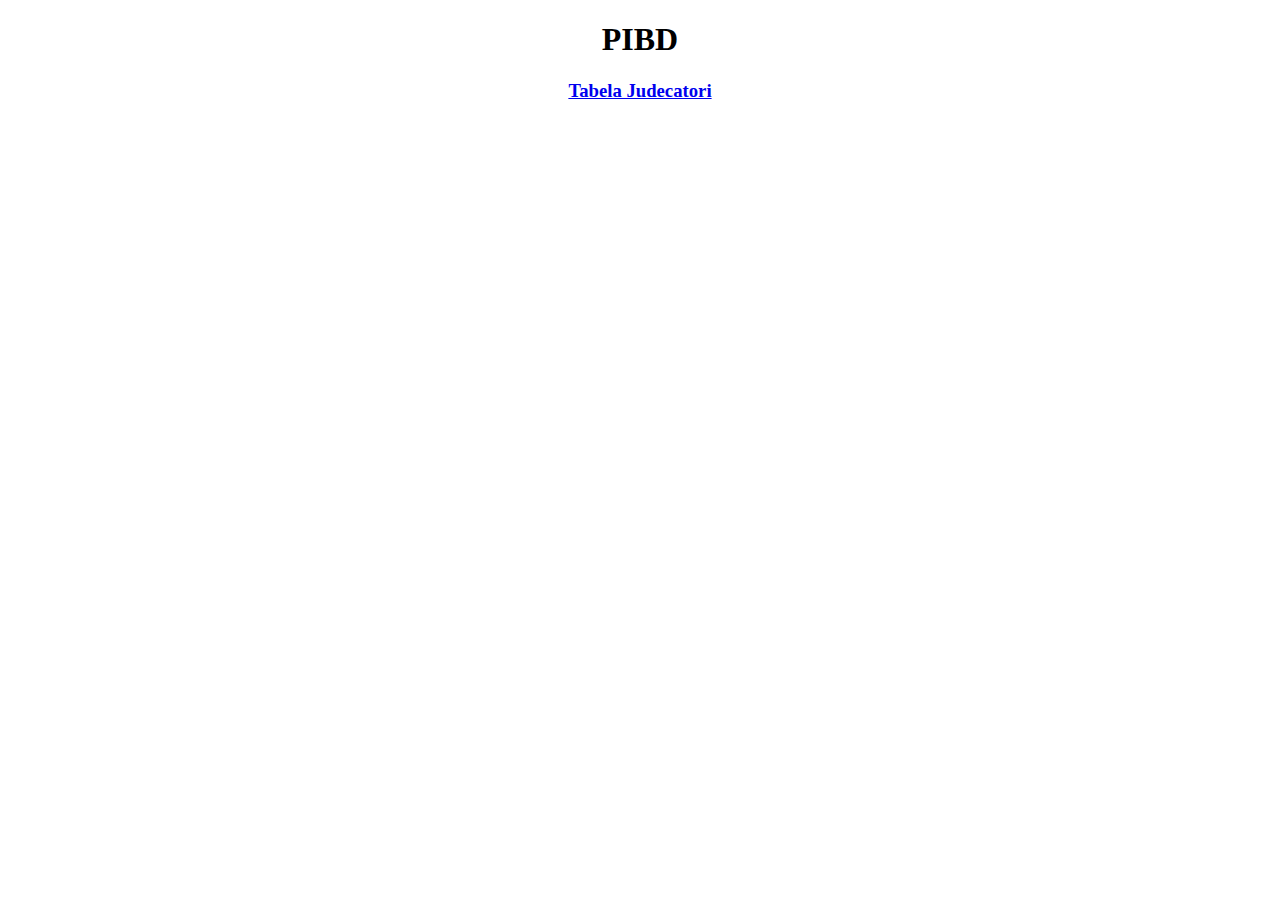
==== src/main/webapp/index.html @ cdaff395 "Simple interface" ====
<!DOCTYPE html>
<html lang="en">
<head>
    <meta charset="UTF-8" name="viewport" content="width=device-width, initial-scale=1.0">
    <title>PIBD</title>
</head>
<body>
<center>
    <h1>PIBD</h1>
    <h3><a href="Judecatori.jsp">Tabela Judecatori</a></h3>
</center>
</body>
</html>
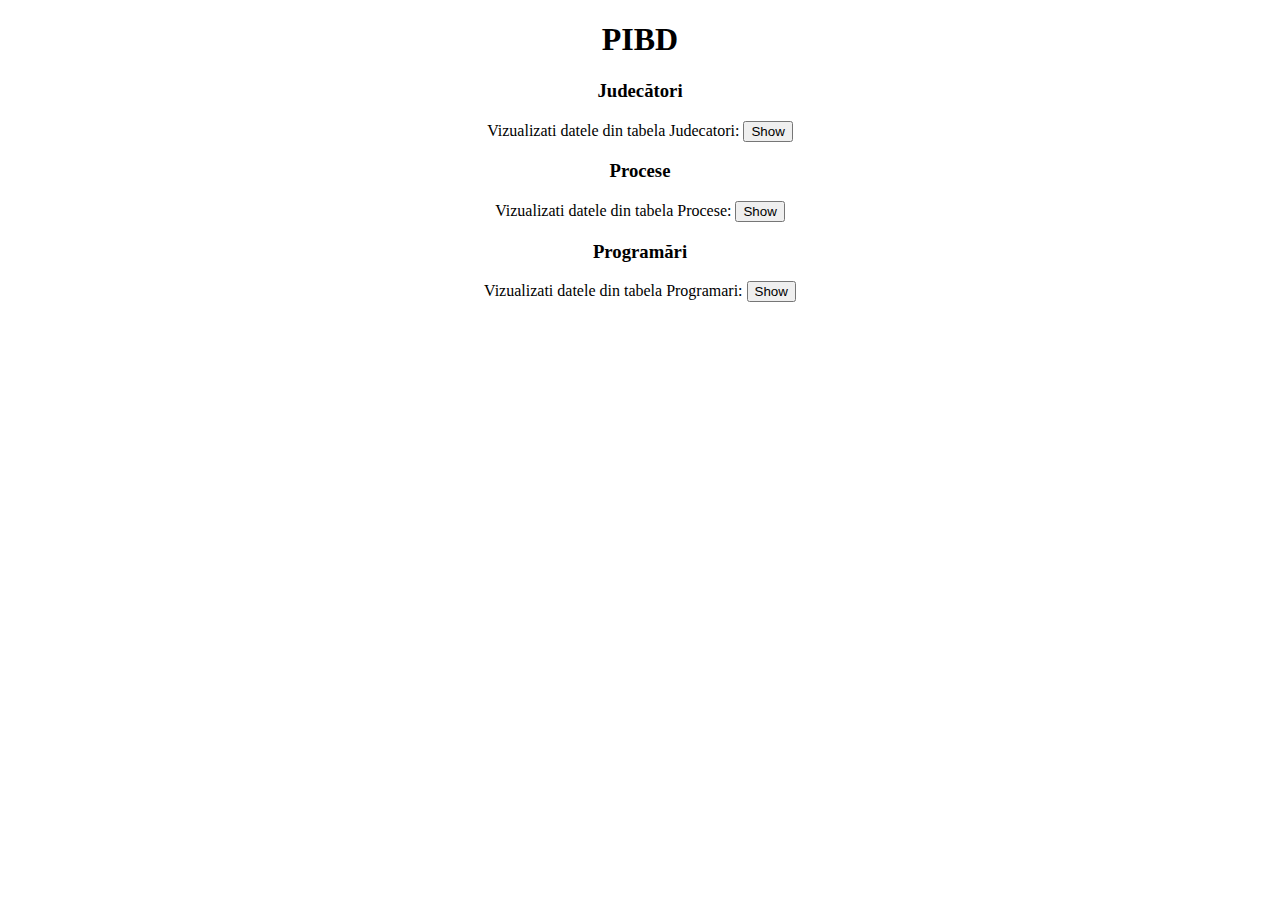
==== commit 37f2addd: "Fixed bug in displayProgramari.jsp" ====
--- a/src/main/webapp/index.html
+++ b/src/main/webapp/index.html
@@ -5,9 +5,48 @@
     <title>PIBD</title>
 </head>
 <body>
+
 <center>
     <h1>PIBD</h1>
-    <h3><a href="Judecatori.jsp">Tabela Judecatori</a></h3>
 </center>
+
+<center>
+    <h3>
+        Judecători
+    </h3>
+
+
+    <form role="form" action="JudecatorController" method="POST">
+        <div class="form-group">
+            <label class="control-label">Vizualizati datele din tabela Judecatori: </label>
+            <input type="submit" class="btn btn-default" name="displayJudecatori" value="Show">
+        </div>
+    </form>
+
+
+    <h3>
+        Procese
+    </h3>
+
+
+    <form role="form" action="ProcesController" method="POST">
+        <div class="form-group">
+            <label class="control-label">Vizualizati datele din tabela Procese: </label>
+            <input type="submit" class="btn btn-default" name="displayProcese" value="Show">
+        </div>
+    </form>
+
+    <h3>
+        Programări
+    </h3>
+
+    <form role="form" action="ProgramareController" method="POST">
+        <div class="form-group">
+            <label class="control-label">Vizualizati datele din tabela Programari: </label>
+            <input type="submit" class="btn btn-default" name="displayProgramari" value="Show">
+        </div>
+    </form>
+</center>
+
 </body>
 </html>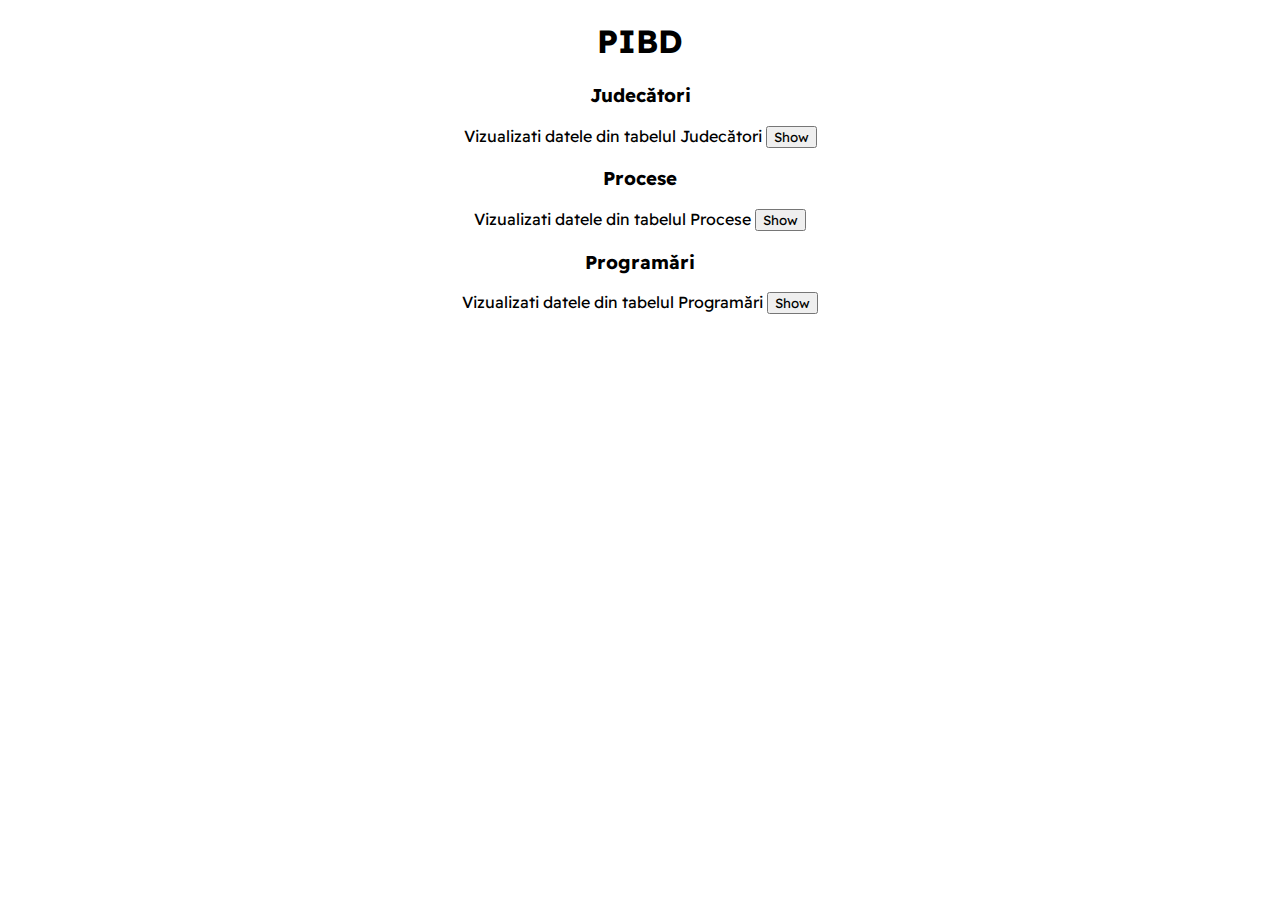
==== commit 3442f0a2: "Simple tables with Bootstrap" ====
--- a/src/main/webapp/index.html
+++ b/src/main/webapp/index.html
@@ -1,25 +1,50 @@
-<!DOCTYPE html>
-<html lang="en">
+<!doctype html>
+<html lang="ro">
+
 <head>
-    <meta charset="UTF-8" name="viewport" content="width=device-width, initial-scale=1.0">
+
+    <meta name="viewport" content="width=device-width, initial-scale=1" charset="UTF-8">
+
+    <link href="https://cdn.jsdelivr.net/npm/bootstrap@5.0.2/dist/css/bootstrap.min.css" rel="stylesheet"
+          integrity="sha384-EVSTQN3/azprG1Anm3QDgpJLIm9Nao0Yz1ztcQTwFspd3yD65VohhpuuCOmLASjC" crossorigin="anonymous">
+    <script src="https://cdn.jsdelivr.net/npm/@popperjs/core@2.9.2/dist/umd/popper.min.js"
+            integrity="sha384-IQsoLXl5PILFhosVNubq5LC7Qb9DXgDA9i+tQ8Zj3iwWAwPtgFTxbJ8NT4GN1R8p" crossorigin="anonymous"></script>
+    <script src="https://cdn.jsdelivr.net/npm/bootstrap@5.0.2/dist/js/bootstrap.min.js"
+            integrity="sha384-cVKIPhGWiC2Al4u+LWgxfKTRIcfu0JTxR+EQDz/bgldoEyl4H0zUF0QKbrJ0EcQF" crossorigin="anonymous"></script>
+
+    <link rel="preconnect" href="https://fonts.googleapis.com">
+    <link rel="preconnect" href="https://fonts.gstatic.com" crossorigin>
+    <link href="https://fonts.googleapis.com/css2?family=Readex+Pro" rel="stylesheet">
+
+    <style>
+        *
+        {
+            font-family : 'Readex Pro', sans-serif;
+        }
+    </style>
+
     <title>PIBD</title>
+
 </head>
+
 <body>
 
-<center>
-    <h1>PIBD</h1>
-</center>
+<div class="m-4" style="text-align: center;">
+    <h1>
+        PIBD
+    </h1>
+</div>
 
-<center>
+<div class="m-3" style="text-align: center;">
     <h3>
         Judecători
     </h3>
 
 
     <form role="form" action="JudecatorController" method="POST">
-        <div class="form-group">
-            <label class="control-label">Vizualizati datele din tabela Judecatori: </label>
-            <input type="submit" class="btn btn-default" name="displayJudecatori" value="Show">
+        <div class="form-group m-3">
+            <label class="control-label">Vizualizati datele din tabelul Judecători </label>
+            <input type="submit" class="btn btn-primary" name="displayJudecatori" value="Show">
         </div>
     </form>
 
@@ -30,9 +55,9 @@
 
 
     <form role="form" action="ProcesController" method="POST">
-        <div class="form-group">
-            <label class="control-label">Vizualizati datele din tabela Procese: </label>
-            <input type="submit" class="btn btn-default" name="displayProcese" value="Show">
+        <div class="form-group m-3">
+            <label class="control-label">Vizualizati datele din tabelul Procese </label>
+            <input type="submit" class="btn btn-primary" name="displayProcese" value="Show">
         </div>
     </form>
 
@@ -41,12 +66,13 @@
     </h3>
 
     <form role="form" action="ProgramareController" method="POST">
-        <div class="form-group">
-            <label class="control-label">Vizualizati datele din tabela Programari: </label>
-            <input type="submit" class="btn btn-default" name="displayProgramari" value="Show">
+        <div class="form-group m-3">
+            <label class="control-label">Vizualizati datele din tabelul Programări </label>
+            <input type="submit" class="btn btn-primary" name="displayProgramari" value="Show">
         </div>
     </form>
-</center>
+</div>
 
 </body>
+
 </html>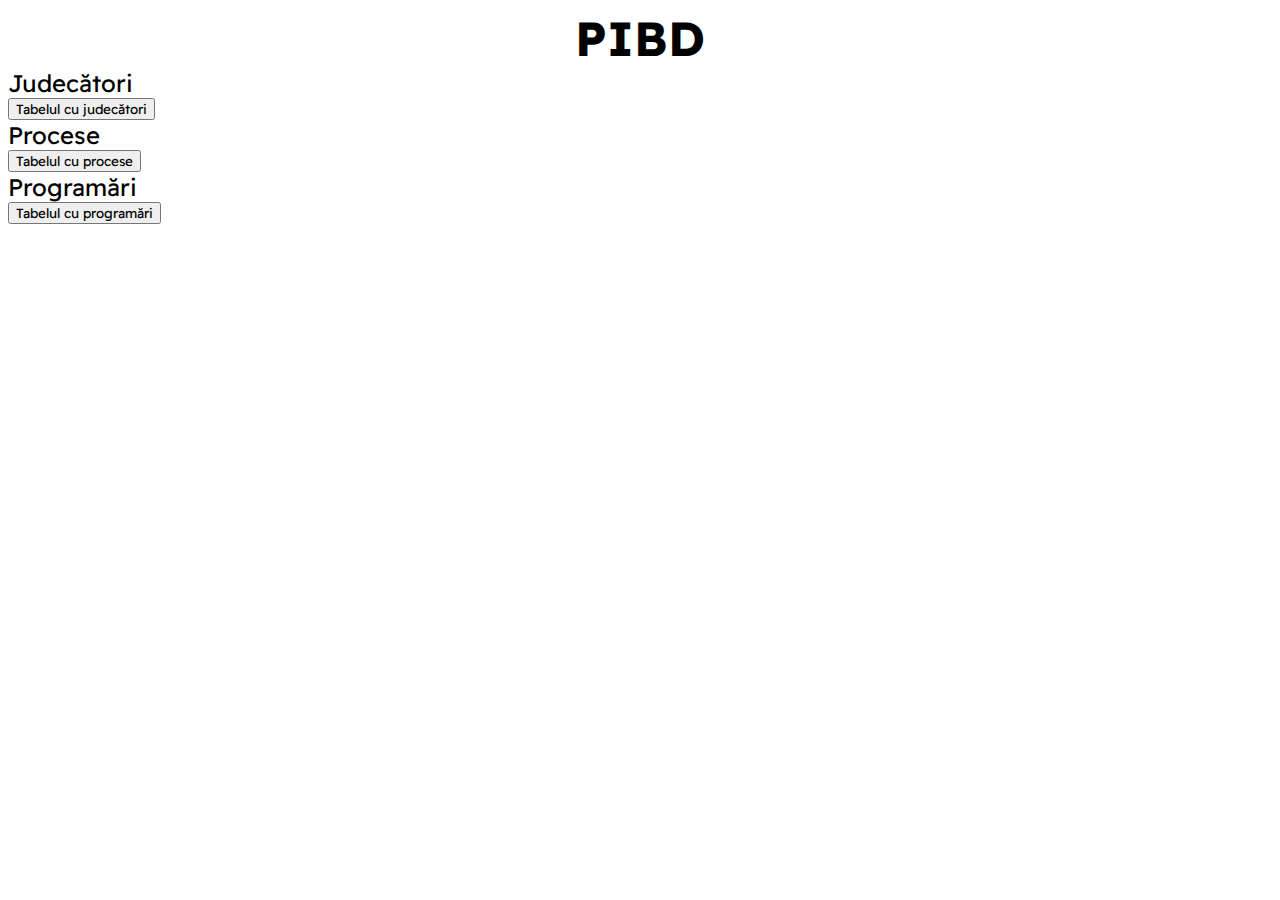
==== commit f7bab318: "Change index.html and table borders" ====
--- a/src/main/webapp/index.html
+++ b/src/main/webapp/index.html
@@ -1,5 +1,5 @@
 <!doctype html>
-<html lang="ro">
+<html lang="ro" xmlns="http://www.w3.org/1999/html">
 
 <head>
 
@@ -11,17 +11,10 @@
             integrity="sha384-IQsoLXl5PILFhosVNubq5LC7Qb9DXgDA9i+tQ8Zj3iwWAwPtgFTxbJ8NT4GN1R8p" crossorigin="anonymous"></script>
     <script src="https://cdn.jsdelivr.net/npm/bootstrap@5.0.2/dist/js/bootstrap.min.js"
             integrity="sha384-cVKIPhGWiC2Al4u+LWgxfKTRIcfu0JTxR+EQDz/bgldoEyl4H0zUF0QKbrJ0EcQF" crossorigin="anonymous"></script>
-
     <link rel="preconnect" href="https://fonts.googleapis.com">
     <link rel="preconnect" href="https://fonts.gstatic.com" crossorigin>
     <link href="https://fonts.googleapis.com/css2?family=Readex+Pro" rel="stylesheet">
-
-    <style>
-        *
-        {
-            font-family : 'Readex Pro', sans-serif;
-        }
-    </style>
+    <link rel="stylesheet" href="styles.css">
 
     <title>PIBD</title>
 
@@ -29,48 +22,46 @@
 
 <body>
 
-<div class="m-4" style="text-align: center;">
-    <h1>
-        PIBD
-    </h1>
+<div class="m-4 title">
+    PIBD
 </div>
 
-<div class="m-3" style="text-align: center;">
-    <h3>
-        Judecători
-    </h3>
+<div class="container">
+    <div class="row">
+        <div class="col-sm text-center">
+            <div class="m-3 header">
+                Judecători
+            </div>
 
+            <div class="btn-group-vertical">
+                <form role="form" action="JudecatorController" method="POST">
+                    <input type="submit" class="btn btn-primary m-2" name="displayJudecatori" value="Tabelul cu judecători">
+                </form>
+            </div>
+        </div>
+        <div class="col-sm text-center">
+            <div class="m-3 header">
+                Procese
+            </div>
 
-    <form role="form" action="JudecatorController" method="POST">
-        <div class="form-group m-3">
-            <label class="control-label">Vizualizati datele din tabelul Judecători </label>
-            <input type="submit" class="btn btn-primary" name="displayJudecatori" value="Show">
+            <div class="btn-group-vertical">
+                <form role="form" action="ProcesController" method="POST">
+                    <input type="submit" class="btn btn-primary m-2" name="displayProcese" value="Tabelul cu procese">
+                </form>
+            </div>
         </div>
-    </form>
+        <div class="col-sm text-center">
+            <div class="m-3 header">
+                Programări
+            </div>
 
-
-    <h3>
-        Procese
-    </h3>
-
-
-    <form role="form" action="ProcesController" method="POST">
-        <div class="form-group m-3">
-            <label class="control-label">Vizualizati datele din tabelul Procese </label>
-            <input type="submit" class="btn btn-primary" name="displayProcese" value="Show">
+            <div class="btn-group-vertical">
+                <form role="form" action="ProgramareController" method="POST">
+                    <input type="submit" class="btn btn-primary m-2" name="displayProgramari" value="Tabelul cu programări">
+                </form>
+            </div>
         </div>
-    </form>
-
-    <h3>
-        Programări
-    </h3>
-
-    <form role="form" action="ProgramareController" method="POST">
-        <div class="form-group m-3">
-            <label class="control-label">Vizualizati datele din tabelul Programări </label>
-            <input type="submit" class="btn btn-primary" name="displayProgramari" value="Show">
-        </div>
-    </form>
+    </div>
 </div>
 
 </body>
--- a/src/main/webapp/styles.css
+++ b/src/main/webapp/styles.css
@@ -0,0 +1,33 @@
+*
+{
+    font-family : 'Readex Pro', sans-serif;
+}
+
+.dataTables_filter
+{
+    margin-bottom : 6px;
+}
+
+.title
+{
+    font-size   : 3em;
+    font-weight : bold;
+    text-align  : center;
+}
+
+.header
+{
+    font-size : 1.5em;
+}
+
+td
+{
+    border-left   : 1px solid #000000;
+    border-right  : 1px solid #000000;
+}
+
+th
+{
+    border-left   : 1px solid #000000;
+    border-right  : 1px solid #000000;
+}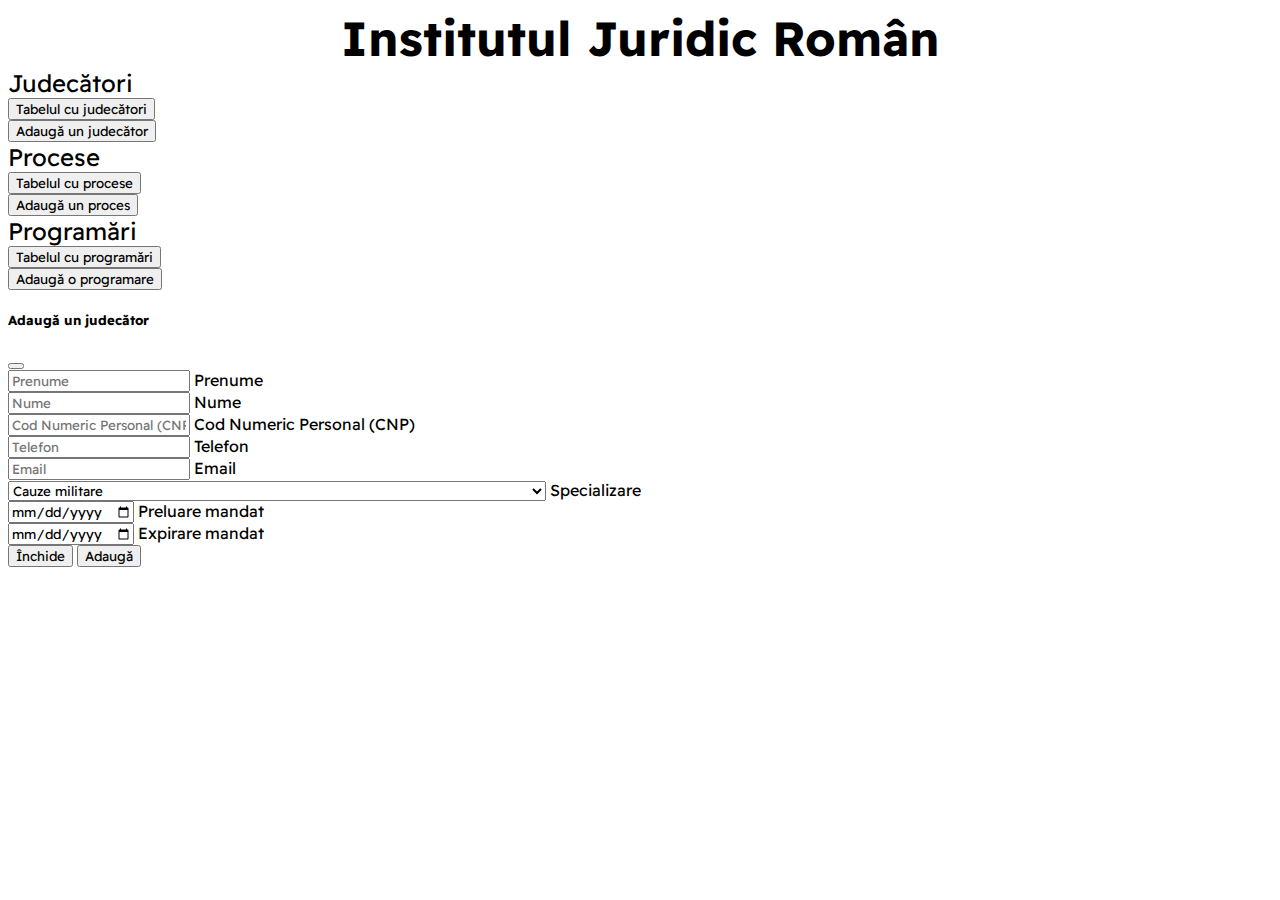
==== commit 4d11390a: "Simple add interface" ====
--- a/src/main/webapp/index.html
+++ b/src/main/webapp/index.html
@@ -1,5 +1,5 @@
 <!doctype html>
-<html lang="ro" xmlns="http://www.w3.org/1999/html">
+<html lang="ro">
 
 <head>
 
@@ -11,19 +11,20 @@
             integrity="sha384-IQsoLXl5PILFhosVNubq5LC7Qb9DXgDA9i+tQ8Zj3iwWAwPtgFTxbJ8NT4GN1R8p" crossorigin="anonymous"></script>
     <script src="https://cdn.jsdelivr.net/npm/bootstrap@5.0.2/dist/js/bootstrap.min.js"
             integrity="sha384-cVKIPhGWiC2Al4u+LWgxfKTRIcfu0JTxR+EQDz/bgldoEyl4H0zUF0QKbrJ0EcQF" crossorigin="anonymous"></script>
+    <script src="https://ajax.googleapis.com/ajax/libs/jquery/3.6.0/jquery.min.js"></script>
     <link rel="preconnect" href="https://fonts.googleapis.com">
     <link rel="preconnect" href="https://fonts.gstatic.com" crossorigin>
     <link href="https://fonts.googleapis.com/css2?family=Readex+Pro" rel="stylesheet">
     <link rel="stylesheet" href="styles.css">
 
-    <title>PIBD</title>
+    <title>IJR</title>
 
 </head>
 
 <body>
 
 <div class="m-4 title">
-    PIBD
+    Institutul Juridic Român
 </div>
 
 <div class="container">
@@ -33,33 +34,155 @@
                 Judecători
             </div>
 
-            <div class="btn-group-vertical">
-                <form role="form" action="JudecatorController" method="POST">
-                    <input type="submit" class="btn btn-primary m-2" name="displayJudecatori" value="Tabelul cu judecători">
-                </form>
-            </div>
+            <form role="form" action="Judecatori" method="POST">
+                <input type="submit" class="btn btn-primary btn-lg m-2" name="displayJudecatori" value="Tabelul cu judecători">
+            </form>
+
+            <button type="button" class="btn btn-primary btn-lg m-2" data-bs-toggle="modal" data-bs-target="#judecatori_add_modal">
+                Adaugă un judecător
+            </button>
+
         </div>
         <div class="col-sm text-center">
             <div class="m-3 header">
                 Procese
             </div>
 
-            <div class="btn-group-vertical">
-                <form role="form" action="ProcesController" method="POST">
-                    <input type="submit" class="btn btn-primary m-2" name="displayProcese" value="Tabelul cu procese">
-                </form>
-            </div>
+
+            <form role="form" action="Procese" method="POST">
+                <input type="submit" class="btn btn-primary btn-lg m-2" name="displayProcese" value="Tabelul cu procese">
+            </form>
+            <button type="button" class="btn btn-primary btn-lg m-2" data-bs-toggle="modal" data-bs-target="#procese_modal">
+                Adaugă un proces
+            </button>
+
         </div>
         <div class="col-sm text-center">
             <div class="m-3 header">
                 Programări
             </div>
 
-            <div class="btn-group-vertical">
-                <form role="form" action="ProgramareController" method="POST">
-                    <input type="submit" class="btn btn-primary m-2" name="displayProgramari" value="Tabelul cu programări">
-                </form>
+
+            <form role="form" action="Programari" method="POST">
+                <input type="submit" class="btn btn-primary btn-lg m-2" name="displayProgramari" value="Tabelul cu programări">
+            </form>
+            <button type="button" class="btn btn-primary btn-lg m-2" data-bs-toggle="modal" data-bs-target="#programari_modal">
+                Adaugă o programare
+            </button>
+        </div>
+    </div>
+</div>
+
+<!-- Judecători Add Modal -->
+<div class="modal fade" id="judecatori_add_modal" data-bs-backdrop="static" data-bs-keyboard="false" tabindex="-1"
+     aria-labelledby="judecatori_add_modal_label" aria-hidden="true">
+    <div class="modal-dialog modal-dialog-centered">
+        <div class="modal-content">
+            <div class="modal-header">
+                <h5 class="modal-title" id="judecatori_add_modal_label">Adaugă un judecător</h5>
+                <button type="button" class="btn-close" data-bs-dismiss="modal" aria-label="Close"></button>
             </div>
+            <form autocomplete="on" action="Judecatori" method="GET">
+                <div class="modal-body">
+
+                    <div class="row">
+                        <div class="col">
+                            <div class="form-floating">
+                                <input type="text" class="form-control" name="Prenume_add" placeholder="Prenume" aria-label="Prenume" id="Prenume_add"
+                                       maxlength="50" autocomplete="given-name" required>
+                                <label for="Prenume_add">Prenume</label>
+                            </div>
+                        </div>
+                        <div class="col">
+                            <div class="form-floating">
+                                <input type="text" class="form-control" name="Nume_add" placeholder="Nume" aria-label="Nume" id="Nume_add"
+                                       maxlength="50"
+                                       autocomplete="family-name" required>
+                                <label for="Nume_add">Nume</label>
+                            </div>
+                        </div>
+                    </div>
+
+                    <div class="row">
+                        <div class="col">
+                            <div class="form-floating">
+                                <input type="text" class="form-control" name="CNP_add" placeholder="Cod Numeric Personal (CNP)" aria-label="CNP"
+                                       id="CNP_add" maxlength="13" required>
+                                <label for="CNP_add">Cod Numeric Personal (CNP)</label>
+                            </div>
+                        </div>
+                    </div>
+
+                    <div class="row">
+                        <div class="col">
+                            <div class="form-floating">
+                                <input type="tel" class="form-control" name="Telefon_add" placeholder="Telefon" aria-label="Telefon" id="Telefon_add"
+                                       autocomplete="tel" maxlength="13" required>
+                                <label for="Telefon_add">Telefon</label>
+                            </div>
+                        </div>
+                    </div>
+
+                    <div class="row">
+                        <div class="col">
+                            <div class="form-floating">
+                                <input type="email" class="form-control" name="Email_add" placeholder="Email" aria-label="Email" id="Email_add"
+                                       autocomplete="email" maxlength="50" required>
+                                <label for="Email_add">Email</label>
+                            </div>
+                        </div>
+                    </div>
+
+                    <div class="row">
+                        <div class="col">
+                            <div class="form-floating">
+                                <select type="text" class="form-control" name="Specializare_add" aria-label="Specializare" id="Specializare_add"
+                                        required>
+                                    <option value="Cauze militare">Cauze militare</option>
+                                    <option value="Cauze comerciale">Cauze comerciale</option>
+                                    <option value="Cauze de drept constituțional">Cauze de drept constituțional</option>
+                                    <option value="Cauze de contencios administrativ și fiscal">Cauze de contencios administrativ și fiscal</option>
+                                    <option value="Cauze în materie de dreptul familiei și minori">Cauze în materie de dreptul familiei și minori
+                                    </option>
+                                    <option value="Cauze civile și de executare silită în materie civilă">Cauze civile și de executare silită în
+                                        materie civilă
+                                    </option>
+                                    <option value="Cauze în materie de conflicte de muncă și asigurări sociale">Cauze în materie de conflicte de muncă
+                                        și asigurări sociale
+                                    </option>
+                                    <option value="Cauze penale și de punere în executare a hotărârilor pronunțate în materie penală">Cauze penale și
+                                        de punere în executare a hotărârilor pronunțate în materie penală
+                                    </option>
+                                </select>
+                                <label for="Specializare_add">Specializare</label>
+                            </div>
+                        </div>
+                    </div>
+
+                    <div class="row">
+                        <div class="col">
+                            <div class="form-floating">
+                                <input type="date" class="form-control" name="Preluare_mandat_add" placeholder="Preluare mandat"
+                                       aria-label="Preluare mandat" id="Preluare_mandat_add" required>
+                                <label for="Preluare_mandat_add">Preluare mandat</label>
+                            </div>
+                        </div>
+                        <div class="col">
+                            <div class="form-floating">
+                                <input type="date" class="form-control" name="Expirare_mandat_add" placeholder="Expirare mandat"
+                                       aria-label="Expirare mandat" id="Expirare_mandat_add" required>
+                                <label for="Expirare_mandat_add">Expirare mandat</label>
+                            </div>
+                        </div>
+                    </div>
+
+
+                </div>
+                <div class="modal-footer">
+                    <button type="button" class="btn btn-secondary" data-bs-dismiss="modal">Închide</button>
+                    <button type="submit" class="btn btn-primary" name="addJudecator">Adaugă</button>
+                </div>
+            </form>
         </div>
     </div>
 </div>
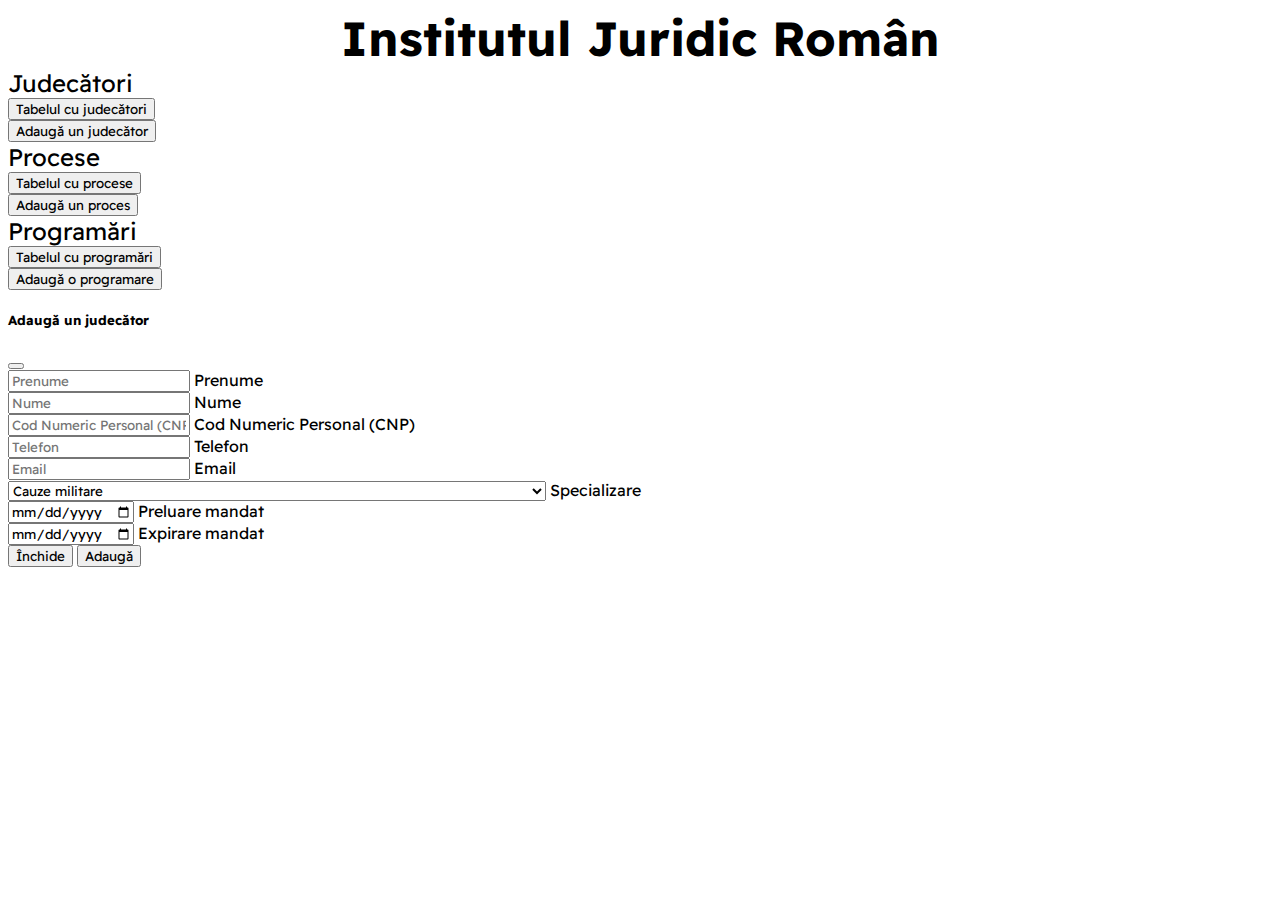
==== commit 96bfba68: "Finished interface for Judecator" ====
--- a/src/main/webapp/index.html
+++ b/src/main/webapp/index.html
@@ -34,7 +34,7 @@
                 Judecători
             </div>
 
-            <form role="form" action="Judecatori" method="POST">
+            <form role="form" action="Judecatori" method="GET">
                 <input type="submit" class="btn btn-primary btn-lg m-2" name="displayJudecatori" value="Tabelul cu judecători">
             </form>
 
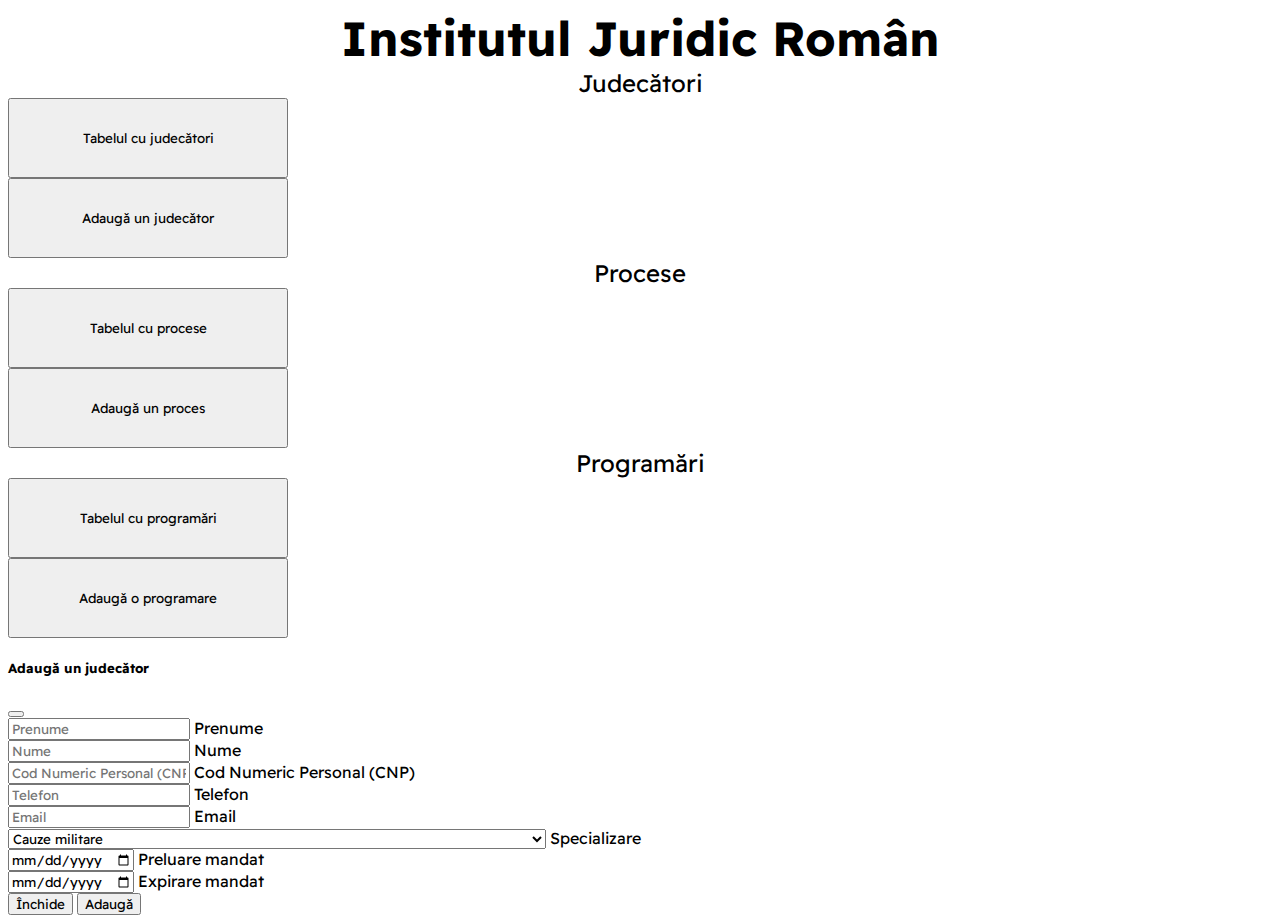
==== commit 10487dcd: "Resolved alignment in the Home button" ====
--- a/src/main/webapp/index.html
+++ b/src/main/webapp/index.html
@@ -34,13 +34,15 @@
                 Judecători
             </div>
 
-            <form role="form" action="Judecatori" method="GET">
-                <input type="submit" class="btn btn-primary btn-lg m-2" name="displayJudecatori" value="Tabelul cu judecători">
-            </form>
+            <div class="span2">
+                <form role="form" action="Judecatori" method="GET">
+                    <input type="submit" class="btn btn-primary btn-lg m-2 fix-button" name="displayJudecatori" value="Tabelul cu judecători">
+                </form>
 
-            <button type="button" class="btn btn-primary btn-lg m-2" data-bs-toggle="modal" data-bs-target="#judecatori_add_modal">
-                Adaugă un judecător
-            </button>
+                <button type="button" class="btn btn-primary btn-lg m-2 fix-button" data-bs-toggle="modal" data-bs-target="#judecatori_add_modal">
+                    Adaugă un judecător
+                </button>
+            </div>
 
         </div>
         <div class="col-sm text-center">
@@ -50,9 +52,9 @@
 
 
             <form role="form" action="Procese" method="POST">
-                <input type="submit" class="btn btn-primary btn-lg m-2" name="displayProcese" value="Tabelul cu procese">
+                <input type="submit" class="btn btn-primary btn-lg m-2 fix-button" name="displayProcese" value="Tabelul cu procese">
             </form>
-            <button type="button" class="btn btn-primary btn-lg m-2" data-bs-toggle="modal" data-bs-target="#procese_modal">
+            <button type="button" class="btn btn-primary btn-lg m-2 fix-button" data-bs-toggle="modal" data-bs-target="#procese_modal">
                 Adaugă un proces
             </button>
 
@@ -64,9 +66,9 @@
 
 
             <form role="form" action="Programari" method="POST">
-                <input type="submit" class="btn btn-primary btn-lg m-2" name="displayProgramari" value="Tabelul cu programări">
+                <input type="submit" class="btn btn-primary btn-lg m-2 fix-button" name="displayProgramari" value="Tabelul cu programări">
             </form>
-            <button type="button" class="btn btn-primary btn-lg m-2" data-bs-toggle="modal" data-bs-target="#programari_modal">
+            <button type="button" class="btn btn-primary btn-lg m-2 fix-button" data-bs-toggle="modal" data-bs-target="#programari_modal">
                 Adaugă o programare
             </button>
         </div>
@@ -85,15 +87,15 @@
             <form autocomplete="on" action="Judecatori" method="GET">
                 <div class="modal-body">
 
-                    <div class="row">
-                        <div class="col">
+                    <div class="row g-3">
+                        <div class="col-md-6">
                             <div class="form-floating">
                                 <input type="text" class="form-control" name="Prenume_add" placeholder="Prenume" aria-label="Prenume" id="Prenume_add"
                                        maxlength="50" autocomplete="given-name" required>
                                 <label for="Prenume_add">Prenume</label>
                             </div>
                         </div>
-                        <div class="col">
+                        <div class="col-md-6">
                             <div class="form-floating">
                                 <input type="text" class="form-control" name="Nume_add" placeholder="Nume" aria-label="Nume" id="Nume_add"
                                        maxlength="50"
@@ -101,40 +103,32 @@
                                 <label for="Nume_add">Nume</label>
                             </div>
                         </div>
-                    </div>
 
-                    <div class="row">
-                        <div class="col">
+                        <div class="col-12">
                             <div class="form-floating">
                                 <input type="text" class="form-control" name="CNP_add" placeholder="Cod Numeric Personal (CNP)" aria-label="CNP"
                                        id="CNP_add" maxlength="13" required>
                                 <label for="CNP_add">Cod Numeric Personal (CNP)</label>
                             </div>
                         </div>
-                    </div>
 
-                    <div class="row">
-                        <div class="col">
+                        <div class="col-12">
                             <div class="form-floating">
                                 <input type="tel" class="form-control" name="Telefon_add" placeholder="Telefon" aria-label="Telefon" id="Telefon_add"
                                        autocomplete="tel" maxlength="13" required>
                                 <label for="Telefon_add">Telefon</label>
                             </div>
                         </div>
-                    </div>
 
-                    <div class="row">
-                        <div class="col">
+                        <div class="col-12">
                             <div class="form-floating">
                                 <input type="email" class="form-control" name="Email_add" placeholder="Email" aria-label="Email" id="Email_add"
                                        autocomplete="email" maxlength="50" required>
                                 <label for="Email_add">Email</label>
                             </div>
                         </div>
-                    </div>
 
-                    <div class="row">
-                        <div class="col">
+                        <div class="col-12">
                             <div class="form-floating">
                                 <select type="text" class="form-control" name="Specializare_add" aria-label="Specializare" id="Specializare_add"
                                         required>
@@ -157,17 +151,15 @@
                                 <label for="Specializare_add">Specializare</label>
                             </div>
                         </div>
-                    </div>
 
-                    <div class="row">
-                        <div class="col">
+                        <div class="col-md-6">
                             <div class="form-floating">
                                 <input type="date" class="form-control" name="Preluare_mandat_add" placeholder="Preluare mandat"
                                        aria-label="Preluare mandat" id="Preluare_mandat_add" required>
                                 <label for="Preluare_mandat_add">Preluare mandat</label>
                             </div>
                         </div>
-                        <div class="col">
+                        <div class="col-md-6">
                             <div class="form-floating">
                                 <input type="date" class="form-control" name="Expirare_mandat_add" placeholder="Expirare mandat"
                                        aria-label="Expirare mandat" id="Expirare_mandat_add" required>
--- a/src/main/webapp/styles.css
+++ b/src/main/webapp/styles.css
@@ -12,22 +12,32 @@
 {
     font-size   : 3em;
     font-weight : bold;
-    text-align  : center;
+    text-align  : center !important;
 }
 
 .header
 {
-    font-size : 1.5em;
+    font-size  : 1.5em;
+    text-align : center !important;
 }
 
 td
 {
-    border-left   : 1px solid #000000;
-    border-right  : 1px solid #000000;
+    border-left  : 1px solid #000000;
+    border-right : 1px solid #000000;
 }
 
 th
 {
-    border-left   : 1px solid #000000;
-    border-right  : 1px solid #000000;
+    border-left  : 1px solid #000000;
+    border-right : 1px solid #000000;
+}
+
+.fix-button
+{
+    min-width  : 280px !important;
+    max-width  : 280px !important;
+    min-height : 80px !important;
+    max-height : 80px !important;
+    height     : 80px !important;
 }